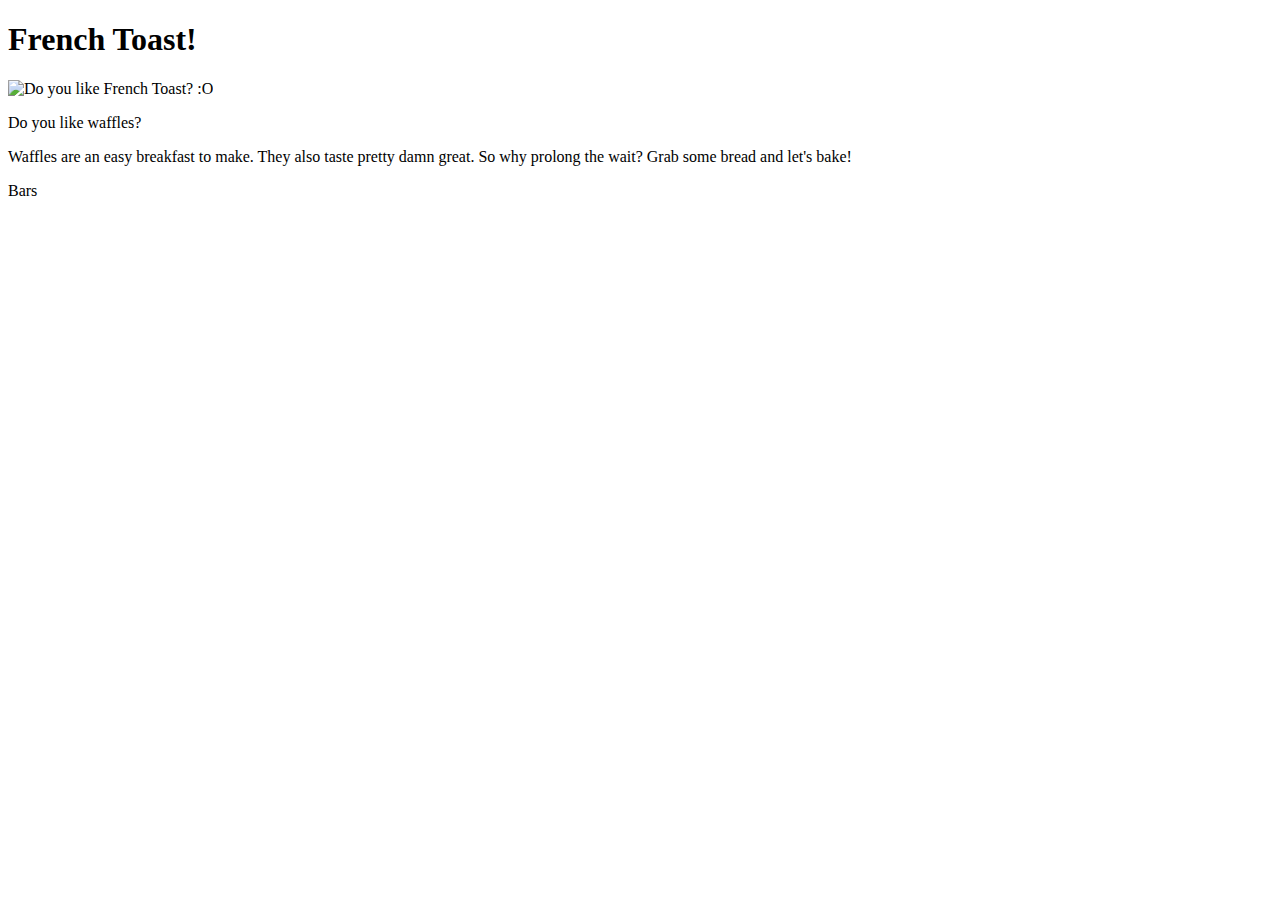
==== recipes/french_toast.html @ 4328fd10 "Add paragraphs to french_toast.html" ====
<!DOCTYPE html>
<html lang="en">
<head>
    <meta charset="UTF-8">
    <meta http-equiv="X-UA-Compatible" content="IE=edge">
    <meta name="viewport" content="width=device-width, initial-scale=1.0">
    <title>French Toast</title>
    <link rel="icon" href="../images/borgir.png" type="image/x-icon">
</head>


<body>
    <h1> French Toast! </h1>

    <img src="../images/french_toast.png" alt="Do you like French Toast? :O" style= "width: 600px; height: 400px;" title="French Toast">

    <p>Do you like waffles?
        <br>

        <p>
            Waffles are an easy breakfast to make. They also taste pretty damn great. So why prolong the wait? Grab some bread and let's bake!

            <p>Bars</p>
        </p>

    </p>
    
</body>
</html>
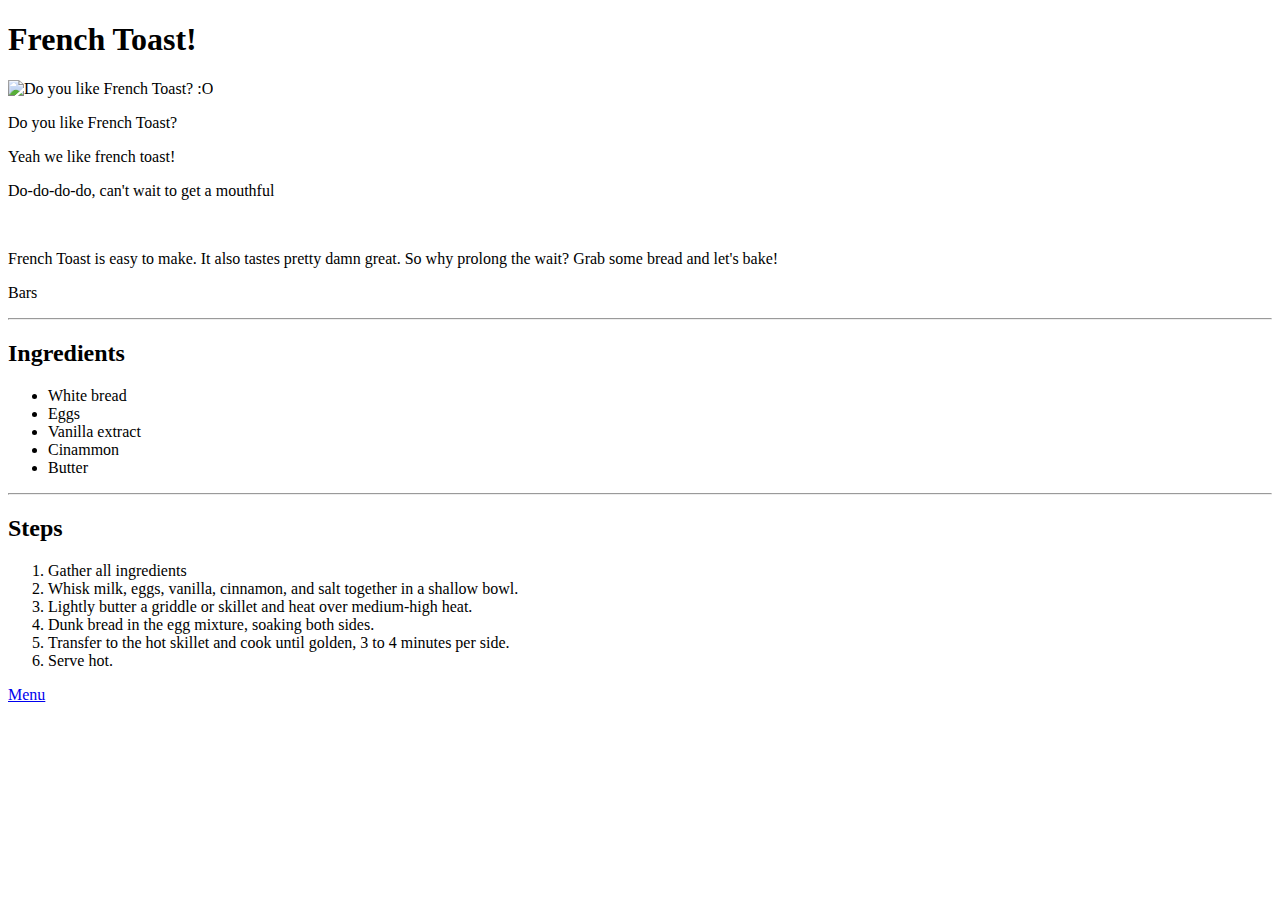
==== commit cf9d5b72: "Update KRabbyPatty.html" ====
--- a/recipes/french_toast.html
+++ b/recipes/french_toast.html
@@ -14,16 +14,43 @@
 
     <img src="../images/french_toast.png" alt="Do you like French Toast? :O" style= "width: 600px; height: 400px;" title="French Toast">
 
-    <p>Do you like waffles?
+    <p>Do you like French Toast?
+        <p> Yeah we like french toast! </p>
+            <p>Do-do-do-do, can't wait to get a mouthful</p>
         <br>
 
         <p>
-            Waffles are an easy breakfast to make. They also taste pretty damn great. So why prolong the wait? Grab some bread and let's bake!
+            French Toast is easy to make. It also tastes pretty damn great. So why prolong the wait? Grab some bread and let's bake!
 
             <p>Bars</p>
         </p>
 
     </p>
-    
+    <hr>
+
+    <h2>Ingredients</h2>
+
+    <ul>
+        <li>White bread</li>
+        <li>Eggs</li>
+        <li>Vanilla extract</li>
+        <li>Cinammon</li>
+        <li>Butter</li>
+    </ul>
+
+    <hr>
+
+    <h2>Steps</h2>
+    <ol>
+        
+        <li>Gather all ingredients</li>
+        <li>Whisk milk, eggs, vanilla, cinnamon, and salt together in a shallow bowl.</li>
+        <li>Lightly butter a griddle or skillet and heat over medium-high heat.</li>
+        <li>Dunk bread in the egg mixture, soaking both sides.</li>
+        <li>Transfer to the hot skillet and cook until golden, 3 to 4 minutes per side.</li>
+        <li>Serve hot.</li>
+    </ol>
+
+    <a href="../index.html">Menu</a>
 </body>
 </html>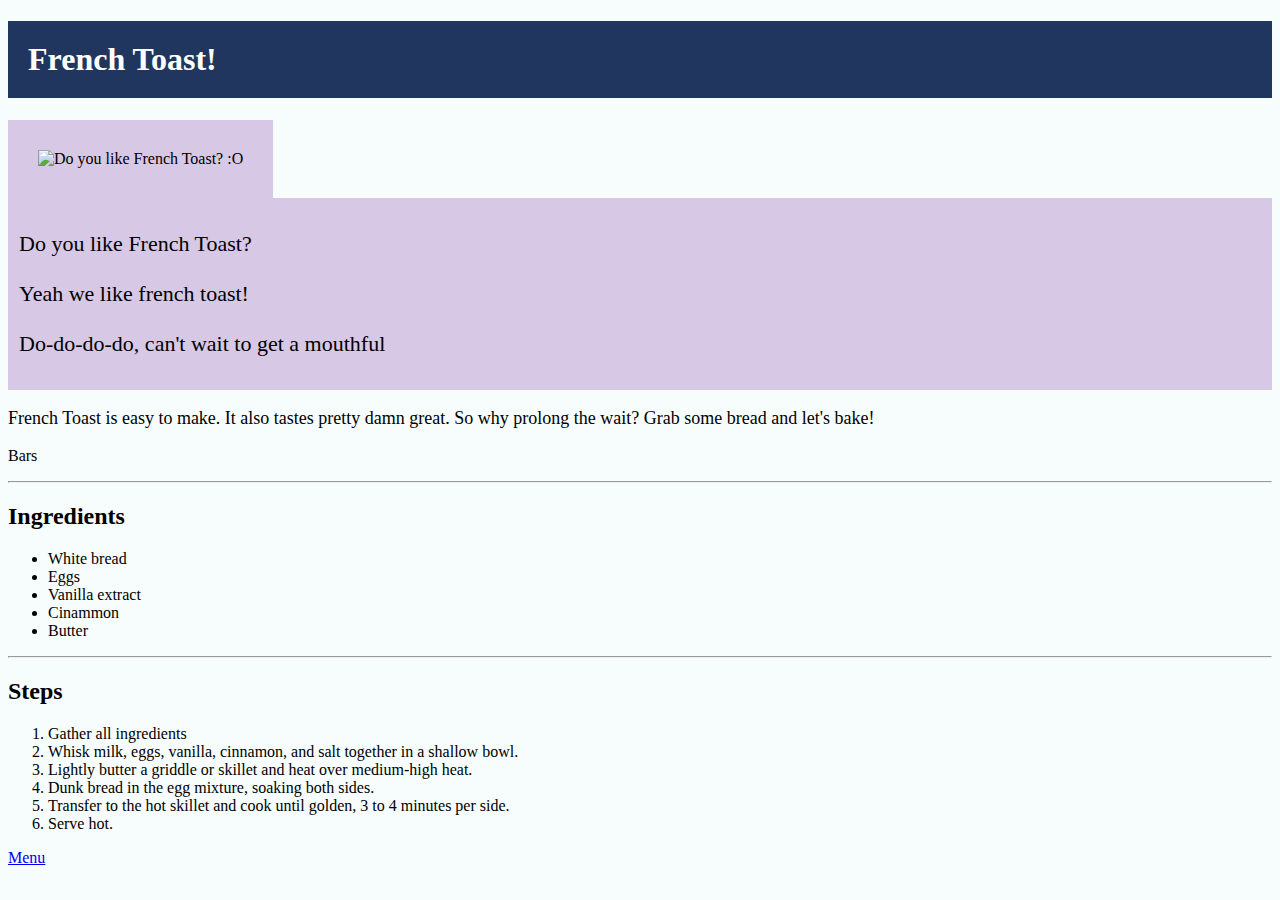
==== commit 0b6086b1: "Changed body background color" ====
--- a/recipes/french_toast.html
+++ b/recipes/french_toast.html
@@ -6,20 +6,24 @@
     <meta name="viewport" content="width=device-width, initial-scale=1.0">
     <title>French Toast</title>
     <link rel="icon" href="../images/borgir.png" type="image/x-icon">
+    <link rel="stylesheet" href="french_toast.css">
+
 </head>
 
 
-<body>
+<body style="background-color: rgb(247, 253, 253)
+;">
     <h1> French Toast! </h1>
 
-    <img src="../images/french_toast.png" alt="Do you like French Toast? :O" style= "width: 600px; height: 400px;" title="French Toast">
+    <img src="../images/french_toast.png" alt="Do you like French Toast? :O" style= "width: 600px; height: 400px; padding: 30px; background-color: rgb(215, 200, 230);" title="French Toast">
 
-    <p>Do you like French Toast?
-        <p> Yeah we like french toast! </p>
-            <p>Do-do-do-do, can't wait to get a mouthful</p>
-        <br>
-
-        <p>
+    <div class="lyric-box">
+    <p class="lyrics">Do you like French Toast?
+        <p  class="lyrics"> Yeah we like french toast! </p>
+            <p class="lyrics">Do-do-do-do, can't wait to get a mouthful</p>
+        
+        </div>
+        <p style="font-size: large;">
             French Toast is easy to make. It also tastes pretty damn great. So why prolong the wait? Grab some bread and let's bake!
 
             <p>Bars</p>
--- a/recipes/french_toast.css
+++ b/recipes/french_toast.css
@@ -0,0 +1,17 @@
+h1{
+    padding: 20px;
+    color: white;
+    background-color: rgb(33, 54, 94);
+}
+
+.lyric-box {
+    padding: 10px;
+    background-color: rgb(215, 200, 230);
+}
+
+.lyrics {
+    padding: 1px;
+    font-size: 22px;
+    color:rgb(0, 0, 0)
+    
+}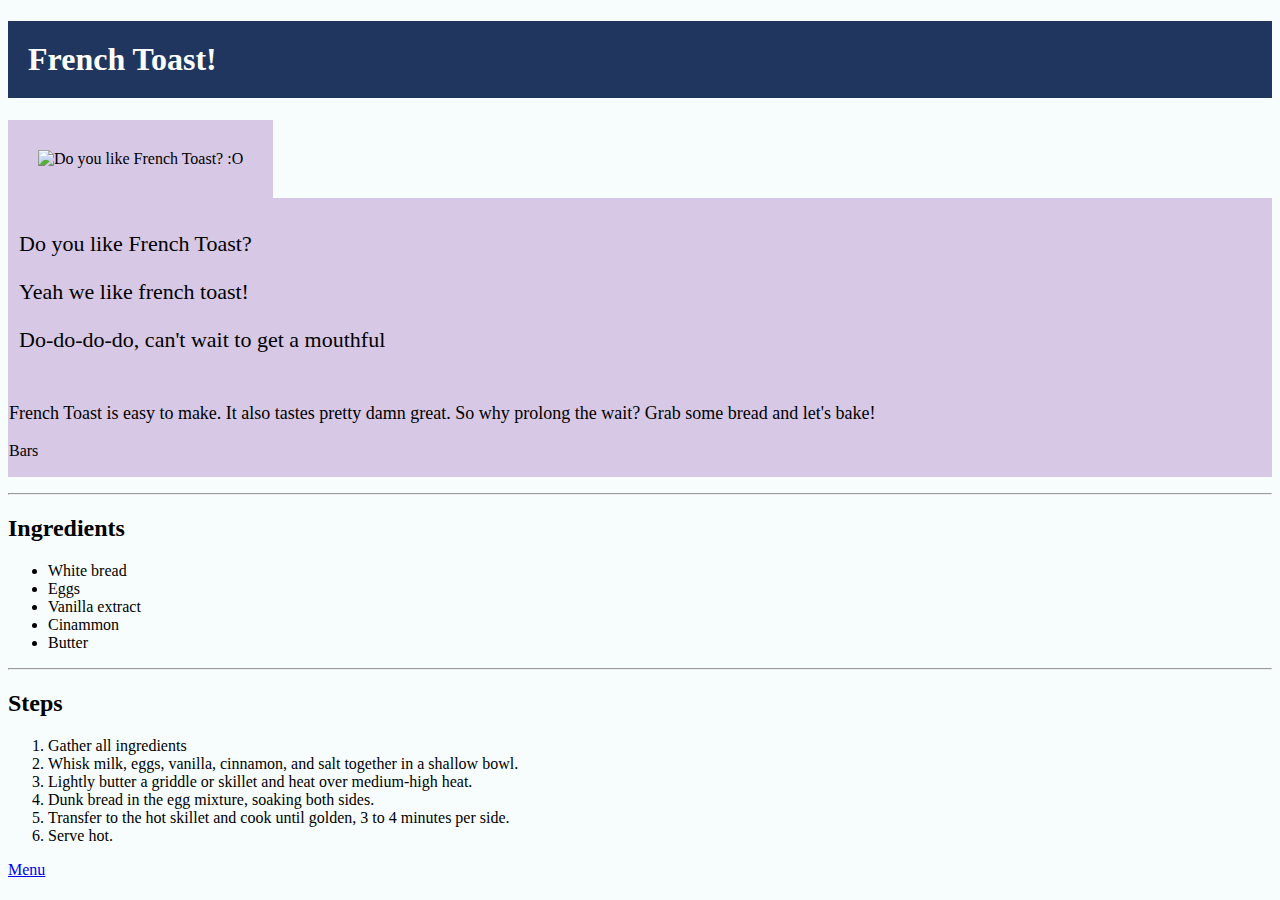
==== commit cf106c2e: "Update div class recipe-bio" ====
--- a/recipes/french_toast.html
+++ b/recipes/french_toast.html
@@ -17,17 +17,23 @@
 
     <img src="../images/french_toast.png" alt="Do you like French Toast? :O" style= "width: 600px; height: 400px; padding: 30px; background-color: rgb(215, 200, 230);" title="French Toast">
 
+    <div class=recipe-bio>
     <div class="lyric-box">
     <p class="lyrics">Do you like French Toast?
         <p  class="lyrics"> Yeah we like french toast! </p>
             <p class="lyrics">Do-do-do-do, can't wait to get a mouthful</p>
         
         </div>
+
+        <div class="main-bio">
         <p style="font-size: large;">
             French Toast is easy to make. It also tastes pretty damn great. So why prolong the wait? Grab some bread and let's bake!
 
             <p>Bars</p>
         </p>
+
+    </div>
+</div>
 
     </p>
     <hr>
--- a/recipes/french_toast.css
+++ b/recipes/french_toast.css
@@ -10,8 +10,14 @@
 }
 
 .lyrics {
-    padding: 1px;
+    padding: 0px;
     font-size: 22px;
     color:rgb(0, 0, 0)
+}
+
+.recipe-bio {
+    padding: 1px;
+    background-color: rgb(215, 200, 230);;
+    color:black
     
 }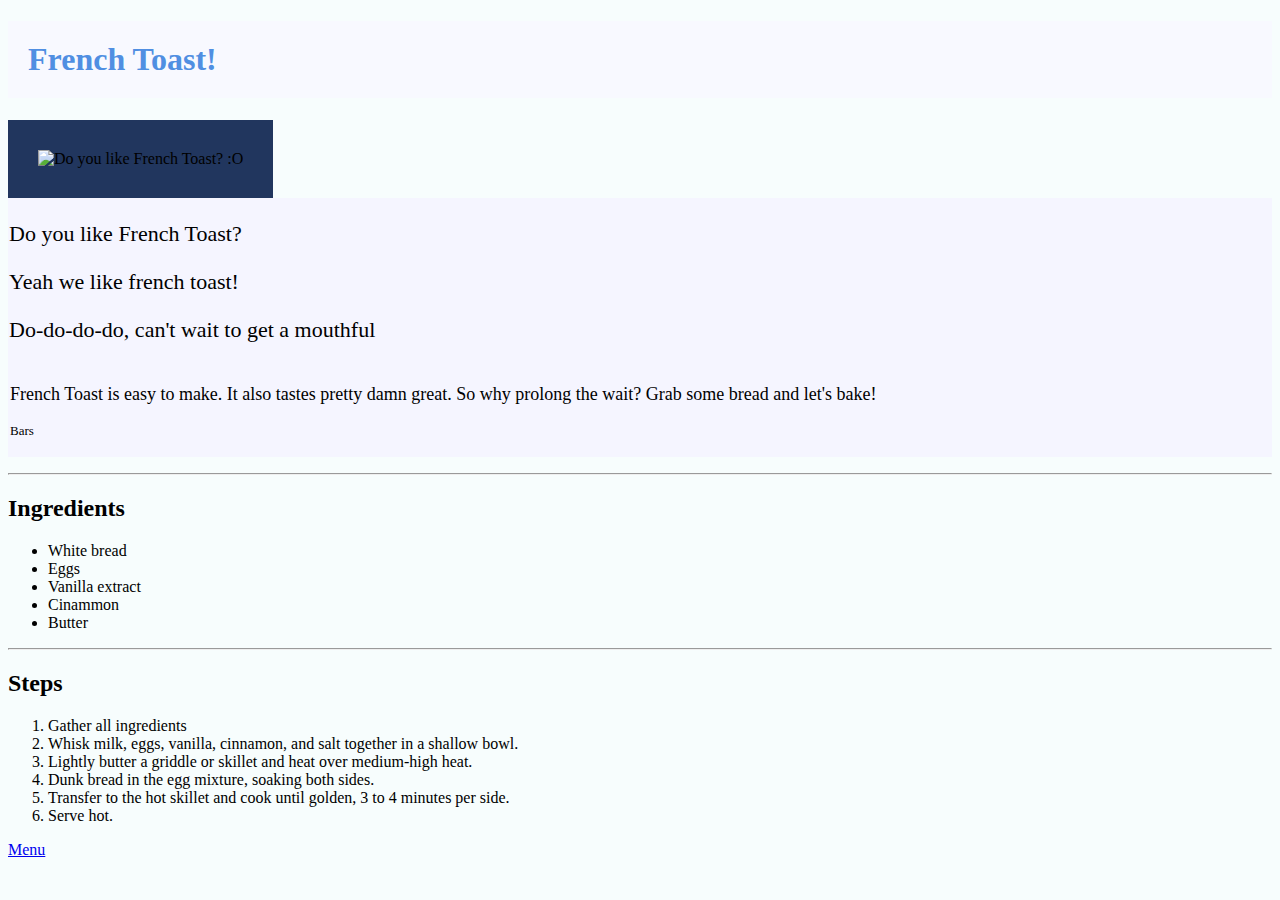
==== commit df3c33b4: "Update css and html for frenchtoast" ====
--- a/recipes/french_toast.html
+++ b/recipes/french_toast.html
@@ -15,7 +15,7 @@
 ;">
     <h1> French Toast! </h1>
 
-    <img src="../images/french_toast.png" alt="Do you like French Toast? :O" style= "width: 600px; height: 400px; padding: 30px; background-color: rgb(215, 200, 230);" title="French Toast">
+    <img src="../images/french_toast.png" alt="Do you like French Toast? :O" style= "width: 600px; height: 400px; padding: 30px; background-color: rgb(33, 54, 94);" title="French Toast">
 
     <div class=recipe-bio>
     <div class="lyric-box">
@@ -29,7 +29,7 @@
         <p style="font-size: large;">
             French Toast is easy to make. It also tastes pretty damn great. So why prolong the wait? Grab some bread and let's bake!
 
-            <p>Bars</p>
+            <p style="font-size: small;">Bars</p>
         </p>
 
     </div>
--- a/recipes/french_toast.css
+++ b/recipes/french_toast.css
@@ -1,12 +1,12 @@
 h1{
     padding: 20px;
-    color: white;
-    background-color: rgb(33, 54, 94);
+    color: rgb(80, 143, 226);
+    background-color: rgb(248, 249, 255);;
 }
 
 .lyric-box {
-    padding: 10px;
-    background-color: rgb(215, 200, 230);
+    padding: 0px;
+    background-color:  rgb(245, 245, 255);
 }
 
 .lyrics {
@@ -17,7 +17,10 @@
 
 .recipe-bio {
     padding: 1px;
-    background-color: rgb(215, 200, 230);;
+    background-color: rgb(245, 245, 255);
     color:black
-    
+}
+
+.main-bio {
+    padding: 1px;
 }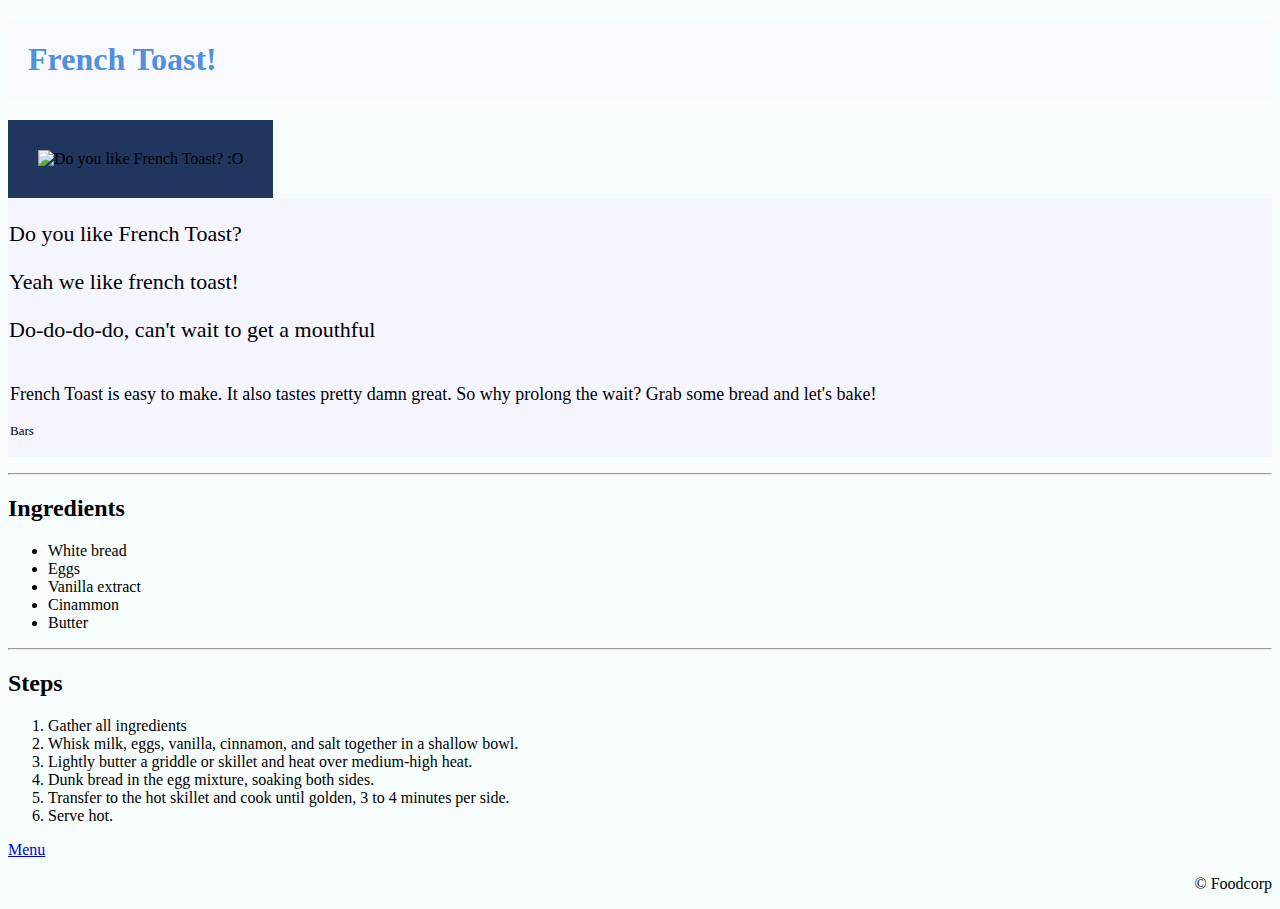
==== commit 44ae2427: "Added copyright-section" ====
--- a/recipes/french_toast.html
+++ b/recipes/french_toast.html
@@ -11,8 +11,7 @@
 </head>
 
 
-<body style="background-color: rgb(247, 253, 253)
-;">
+<body style="background-color: rgb(247, 253, 253);">
     <h1> French Toast! </h1>
 
     <img src="../images/french_toast.png" alt="Do you like French Toast? :O" style= "width: 600px; height: 400px; padding: 30px; background-color: rgb(33, 54, 94);" title="French Toast">
@@ -38,6 +37,7 @@
     </p>
     <hr>
 
+    <div class="ingredients-section">
     <h2>Ingredients</h2>
 
     <ul>
@@ -48,8 +48,11 @@
         <li>Butter</li>
     </ul>
 
+</div>
+
     <hr>
 
+    <div class="steps-section">
     <h2>Steps</h2>
     <ol>
         
@@ -61,6 +64,13 @@
         <li>Serve hot.</li>
     </ol>
 
+</div>
     <a href="../index.html">Menu</a>
+
+    <div class="copyright-section">
+    <p class="trademark-content" style="text-align: right;">
+    
+        &copy; Foodcorp</p>
+    </div>
 </body>
 </html>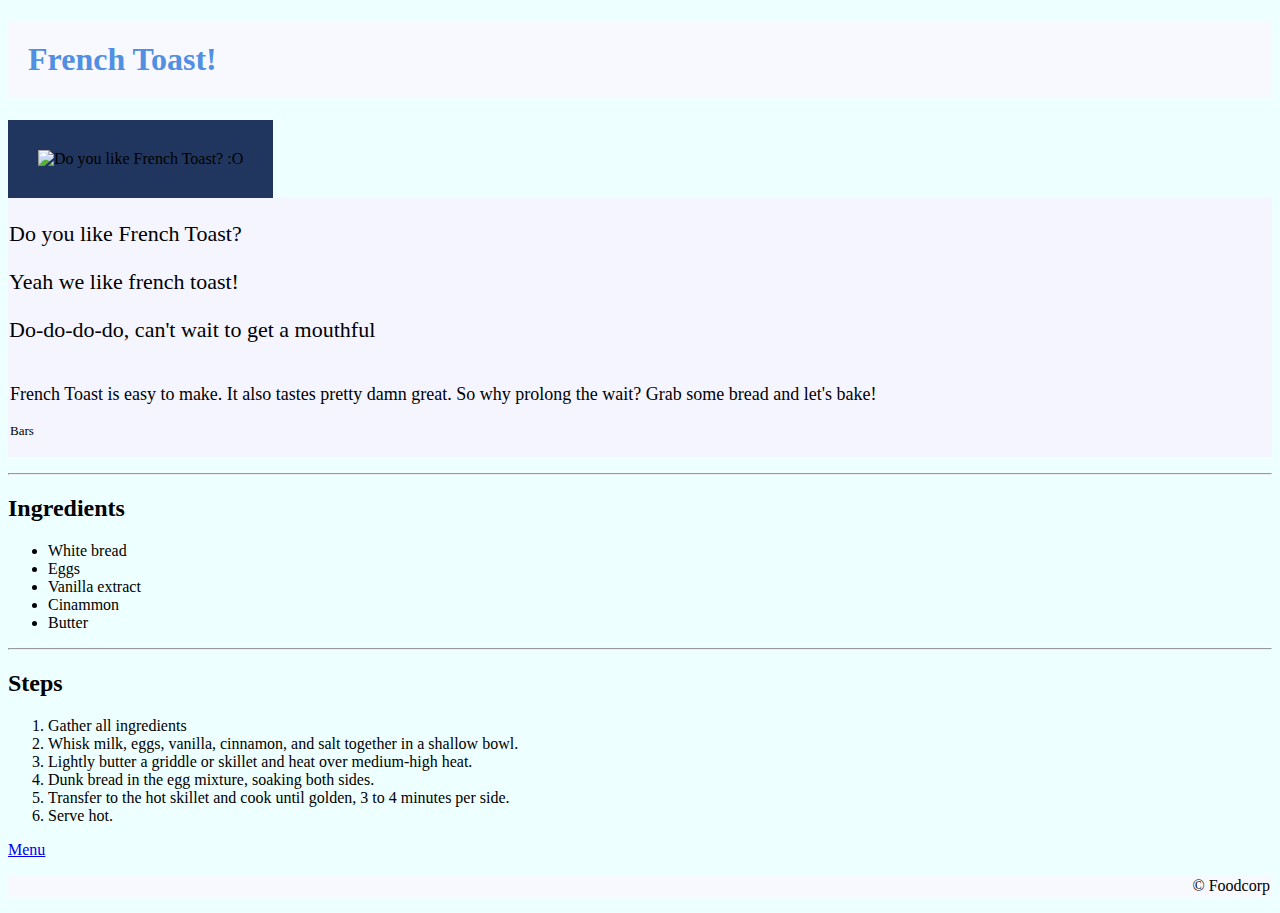
==== commit 8e20f84f: "update french_toast style sheets" ====
--- a/recipes/french_toast.html
+++ b/recipes/french_toast.html
@@ -11,7 +11,7 @@
 </head>
 
 
-<body style="background-color: rgb(247, 253, 253);">
+<body style="background-color: rgb(238, 255, 255);">
     <h1> French Toast! </h1>
 
     <img src="../images/french_toast.png" alt="Do you like French Toast? :O" style= "width: 600px; height: 400px; padding: 30px; background-color: rgb(33, 54, 94);" title="French Toast">
@@ -68,9 +68,11 @@
     <a href="../index.html">Menu</a>
 
     <div class="copyright-section">
-    <p class="trademark-content" style="text-align: right;">
+    <p class="trademark-content" style="text-align: right; padding: 2px;
+    background-color:rgb(248, 249, 255);">
     
         &copy; Foodcorp</p>
+        
     </div>
 </body>
 </html>